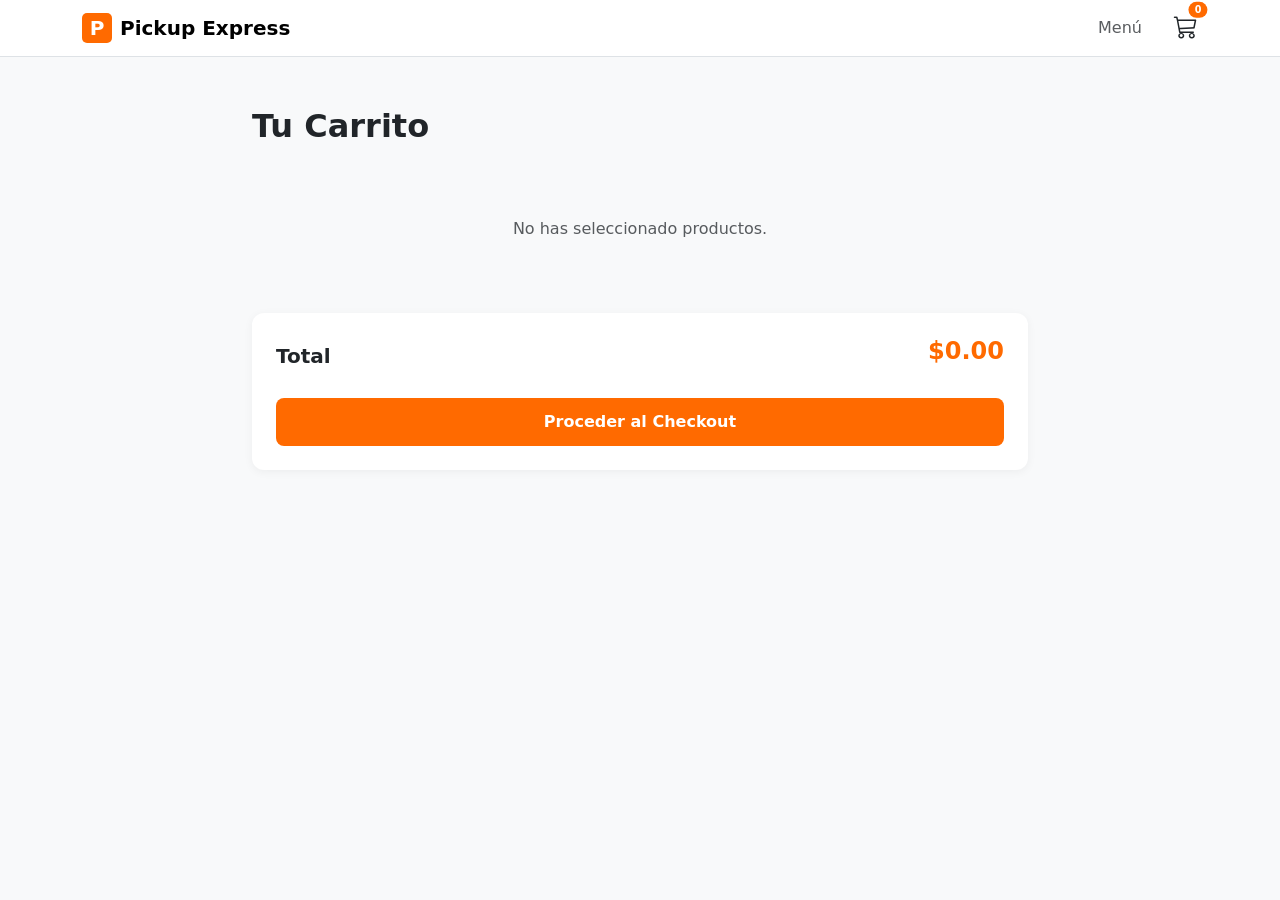
==== carrito.html @ 89d6bb49 "Revision" ====
<!DOCTYPE html>
<html lang="es" xmlns:th="http://www.thymeleaf.org">
<head>
    <meta charset="UTF-8">
    <title>Tu Carrito - Pickup Express</title>
    <link href="https://cdn.jsdelivr.net/npm/bootstrap@5.3.0/dist/css/bootstrap.min.css" rel="stylesheet">
    <link rel="stylesheet" href="https://cdn.jsdelivr.net/npm/bootstrap-icons@1.11.0/font/bootstrap-icons.css">
    <style>
        body { background-color: #f8f9fa; }
        .fondo-naranja { background-color: #ff6a00 !important; }
        .texto-naranja { color: #ff6a00 !important; }
        .cart-container { max-width: 800px; margin-top: 50px; }
        .cart-card { border: none; border-radius: 12px; box-shadow: 0 2px 10px rgba(0,0,0,0.05); margin-bottom: 15px; }
        .product-img { width: 80px; height: 80px; object-fit: cover; border-radius: 10px; }
        .quantity-control { background: #f1f1f1; border-radius: 20px; padding: 2px 10px; display: flex; align-items: center; width: fit-content; }
        .btn-qty { border: none; background: transparent; font-size: 1.2rem; cursor: pointer; }
        .btn-naranja { background-color: #ff6a00; color: white; border: none; font-weight: bold; padding: 12px; }
        /* Estilo para el logo P */
        .logo-p { background-color: #ff6a00; color: white; border-radius: 5px; width: 30px; height: 30px; display: flex; align-items: center; justify-content: center; font-weight: bold; text-decoration: none; }
    </style>
</head>
<body>
    <nav class="navbar navbar-expand-lg navbar-light bg-white border-bottom">
    <div class="container">
        <a class="navbar-brand d-flex align-items-center" href="index.html">
            <div class="logo-p me-2">P</div>
            <strong>Pickup Express</strong>
        </a>
        <div class="ms-auto d-flex align-items-center">
            <a href="index.html" class="nav-link px-3 text-muted">Menú</a>
            <div class="position-relative ms-3">
                <i class="bi bi-cart3 fs-4"></i>
                <span id="nav-counter" class="position-absolute top-0 start-100 translate-middle badge rounded-pill fondo-naranja" style="font-size: 0.6rem;">0</span>
            </div>
        </div>
    </div>
</nav>

    <div class="container cart-container">
        <h2 class="fw-bold mb-4">Tu Carrito</h2>
        
        <div id="contenedor-items"></div>

        <div class="card cart-card p-4 mt-4">
            <div class="d-flex justify-content-between align-items-center mb-4">
                <span class="h5 fw-bold mb-0">Total</span>
                <span id="total-final" class="h4 fw-bold texto-naranja">$0.00</span>
            </div>
            <a href="checkout.html" class="btn btn-naranja w-100 rounded-3 text-center text-decoration-none">Proceder al Checkout</a>
        </div>
    </div>

    <script>
        const contenedor = document.getElementById('contenedor-items');
        const totalTxt = document.getElementById('total-final');
        const navCounter = document.getElementById('nav-counter');

        function cargarCarrito() {
            let carrito = JSON.parse(localStorage.getItem('carrito')) || [];
            contenedor.innerHTML = '';
            let total = 0;
            let totalItems = 0;

            if (carrito.length === 0) {
                contenedor.innerHTML = '<p class="text-center py-5 text-muted">No has seleccionado productos.</p>';
                totalTxt.innerText = "$0.00";
                navCounter.innerText = "0";
                return;
            }

            carrito.forEach((item, index) => {
                const subtotal = item.precio * item.cantidad;
                total += subtotal;
                totalItems += item.cantidad;

                // Estructura idéntica a tu diseño original
                contenedor.innerHTML += `
                    <div class="card cart-card p-3">
                        <div class="d-flex align-items-center">
                            <img src="${item.img}" class="product-img me-3">
                            <div class="flex-grow-1">
                                <h6 class="mb-0 fw-bold">${item.nombre}</h6>
                                <small class="text-muted">$${item.precio.toFixed(2)} c/u</small>
                                <div class="quantity-control mt-2">
                                    <button class="btn-qty" onclick="cambiarCant(${index}, -1)">-</button>
                                    <span class="mx-2 fw-bold">${item.cantidad}</span>
                                    <button class="btn-qty" onclick="cambiarCant(${index}, 1)">+</button>
                                </div>
                            </div>
                            <div class="text-end">
                                <div class="fw-bold mb-3">$${subtotal.toFixed(2)}</div>
                                <i class="bi bi-trash3 text-danger fs-5" style="cursor:pointer" onclick="eliminar(${index})"></i>
                            </div>
                        </div>
                    </div>`;
            });
            
            totalTxt.innerText = `$${total.toFixed(2)}`;
            navCounter.innerText = totalItems;
        }

        window.cambiarCant = (index, delta) => {
            let carrito = JSON.parse(localStorage.getItem('carrito'));
            carrito[index].cantidad += delta;
            if (carrito[index].cantidad < 1) carrito[index].cantidad = 1;
            localStorage.setItem('carrito', JSON.stringify(carrito));
            cargarCarrito();
        };

        window.eliminar = (index) => {
            let carrito = JSON.parse(localStorage.getItem('carrito'));
            carrito.splice(index, 1);
            localStorage.setItem('carrito', JSON.stringify(carrito));
            cargarCarrito();
        };

        // Carga inicial
        document.addEventListener('DOMContentLoaded', cargarCarrito);
    </script>
</body>
</html>
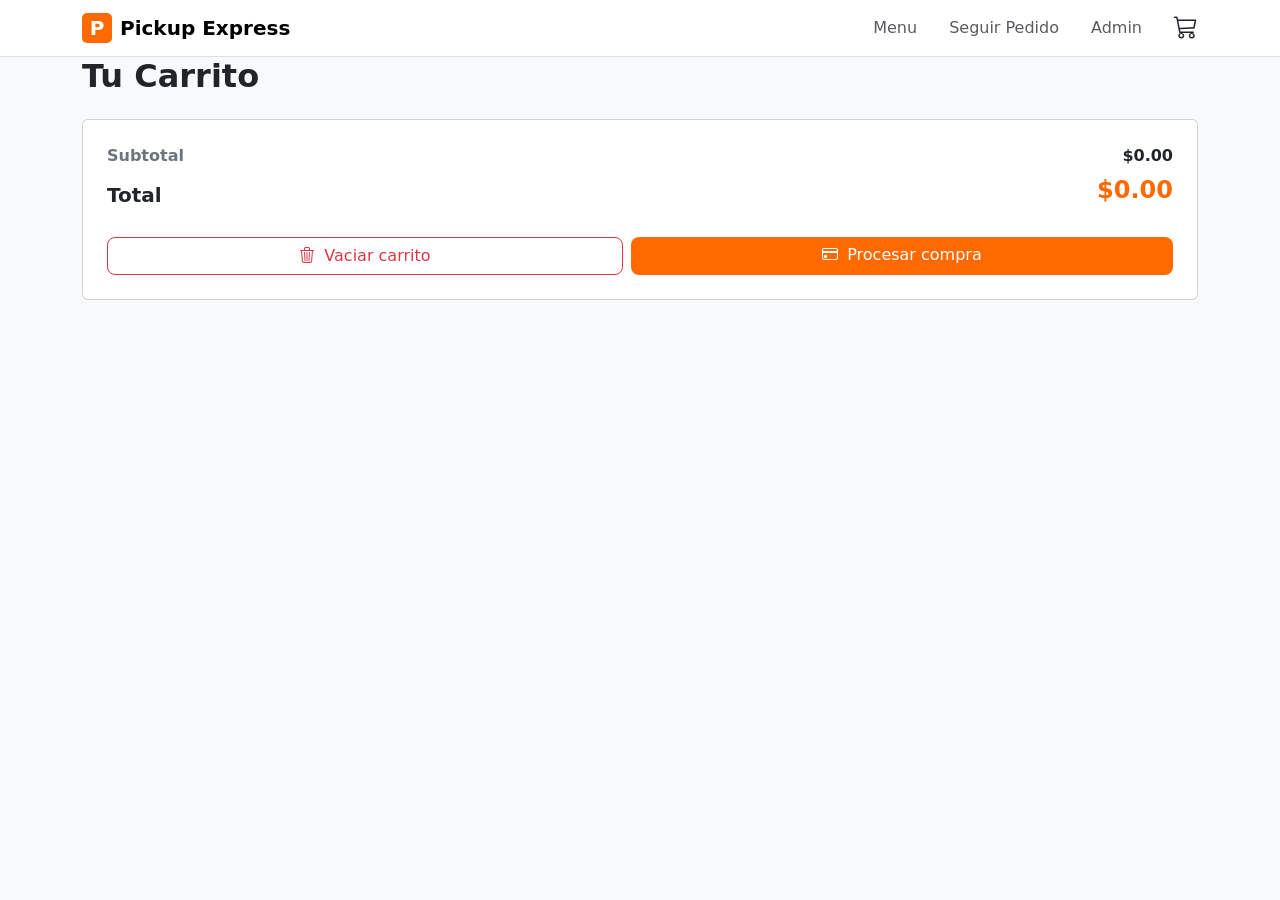
==== commit 55b058bd: "Entrega" ====
--- a/carrito.html
+++ b/carrito.html
@@ -1,121 +1,63 @@
-<!DOCTYPE html>
-<html lang="es" xmlns:th="http://www.thymeleaf.org">
-<head>
-    <meta charset="UTF-8">
-    <title>Tu Carrito - Pickup Express</title>
-    <link href="https://cdn.jsdelivr.net/npm/bootstrap@5.3.0/dist/css/bootstrap.min.css" rel="stylesheet">
-    <link rel="stylesheet" href="https://cdn.jsdelivr.net/npm/bootstrap-icons@1.11.0/font/bootstrap-icons.css">
-    <style>
-        body { background-color: #f8f9fa; }
-        .fondo-naranja { background-color: #ff6a00 !important; }
-        .texto-naranja { color: #ff6a00 !important; }
-        .cart-container { max-width: 800px; margin-top: 50px; }
-        .cart-card { border: none; border-radius: 12px; box-shadow: 0 2px 10px rgba(0,0,0,0.05); margin-bottom: 15px; }
-        .product-img { width: 80px; height: 80px; object-fit: cover; border-radius: 10px; }
-        .quantity-control { background: #f1f1f1; border-radius: 20px; padding: 2px 10px; display: flex; align-items: center; width: fit-content; }
-        .btn-qty { border: none; background: transparent; font-size: 1.2rem; cursor: pointer; }
-        .btn-naranja { background-color: #ff6a00; color: white; border: none; font-weight: bold; padding: 12px; }
-        /* Estilo para el logo P */
-        .logo-p { background-color: #ff6a00; color: white; border-radius: 5px; width: 30px; height: 30px; display: flex; align-items: center; justify-content: center; font-weight: bold; text-decoration: none; }
-    </style>
-</head>
-<body>
-    <nav class="navbar navbar-expand-lg navbar-light bg-white border-bottom">
-    <div class="container">
-        <a class="navbar-brand d-flex align-items-center" href="index.html">
-            <div class="logo-p me-2">P</div>
-            <strong>Pickup Express</strong>
-        </a>
-        <div class="ms-auto d-flex align-items-center">
-            <a href="index.html" class="nav-link px-3 text-muted">Menú</a>
-            <div class="position-relative ms-3">
-                <i class="bi bi-cart3 fs-4"></i>
-                <span id="nav-counter" class="position-absolute top-0 start-100 translate-middle badge rounded-pill fondo-naranja" style="font-size: 0.6rem;">0</span>
-            </div>
-        </div>
-    </div>
-</nav>
-
-    <div class="container cart-container">
-        <h2 class="fw-bold mb-4">Tu Carrito</h2>
-        
-        <div id="contenedor-items"></div>
-
-        <div class="card cart-card p-4 mt-4">
-            <div class="d-flex justify-content-between align-items-center mb-4">
-                <span class="h5 fw-bold mb-0">Total</span>
-                <span id="total-final" class="h4 fw-bold texto-naranja">$0.00</span>
-            </div>
-            <a href="checkout.html" class="btn btn-naranja w-100 rounded-3 text-center text-decoration-none">Proceder al Checkout</a>
-        </div>
-    </div>
-
-    <script>
-        const contenedor = document.getElementById('contenedor-items');
-        const totalTxt = document.getElementById('total-final');
-        const navCounter = document.getElementById('nav-counter');
-
-        function cargarCarrito() {
-            let carrito = JSON.parse(localStorage.getItem('carrito')) || [];
-            contenedor.innerHTML = '';
-            let total = 0;
-            let totalItems = 0;
-
-            if (carrito.length === 0) {
-                contenedor.innerHTML = '<p class="text-center py-5 text-muted">No has seleccionado productos.</p>';
-                totalTxt.innerText = "$0.00";
-                navCounter.innerText = "0";
-                return;
-            }
-
-            carrito.forEach((item, index) => {
-                const subtotal = item.precio * item.cantidad;
-                total += subtotal;
-                totalItems += item.cantidad;
-
-                // Estructura idéntica a tu diseño original
-                contenedor.innerHTML += `
-                    <div class="card cart-card p-3">
-                        <div class="d-flex align-items-center">
-                            <img src="${item.img}" class="product-img me-3">
-                            <div class="flex-grow-1">
-                                <h6 class="mb-0 fw-bold">${item.nombre}</h6>
-                                <small class="text-muted">$${item.precio.toFixed(2)} c/u</small>
-                                <div class="quantity-control mt-2">
-                                    <button class="btn-qty" onclick="cambiarCant(${index}, -1)">-</button>
-                                    <span class="mx-2 fw-bold">${item.cantidad}</span>
-                                    <button class="btn-qty" onclick="cambiarCant(${index}, 1)">+</button>
-                                </div>
-                            </div>
-                            <div class="text-end">
-                                <div class="fw-bold mb-3">$${subtotal.toFixed(2)}</div>
-                                <i class="bi bi-trash3 text-danger fs-5" style="cursor:pointer" onclick="eliminar(${index})"></i>
-                            </div>
-                        </div>
-                    </div>`;
-            });
-            
-            totalTxt.innerText = `$${total.toFixed(2)}`;
-            navCounter.innerText = totalItems;
-        }
-
-        window.cambiarCant = (index, delta) => {
-            let carrito = JSON.parse(localStorage.getItem('carrito'));
-            carrito[index].cantidad += delta;
-            if (carrito[index].cantidad < 1) carrito[index].cantidad = 1;
-            localStorage.setItem('carrito', JSON.stringify(carrito));
-            cargarCarrito();
-        };
-
-        window.eliminar = (index) => {
-            let carrito = JSON.parse(localStorage.getItem('carrito'));
-            carrito.splice(index, 1);
-            localStorage.setItem('carrito', JSON.stringify(carrito));
-            cargarCarrito();
-        };
-
-        // Carga inicial
-        document.addEventListener('DOMContentLoaded', cargarCarrito);
-    </script>
-</body>
-</html>+<!DOCTYPE html>
+<html lang="es">
+<head>
+  <meta charset="UTF-8">
+  <meta name="viewport" content="width=device-width, initial-scale=1.0">
+  <title>Tu Carrito - Pickup Express</title>
+  <link href="https://cdn.jsdelivr.net/npm/bootstrap@5.3.3/dist/css/bootstrap.min.css" rel="stylesheet">
+  <link rel="stylesheet" href="https://cdn.jsdelivr.net/npm/bootstrap-icons@1.11.0/font/bootstrap-icons.css">
+  <link rel="stylesheet" href="estilos.css">
+</head>
+<body class="bg-light">
+
+  <nav class="navbar navbar-expand-lg navbar-light bg-white border-bottom">
+    <div class="container">
+      <a class="navbar-brand d-flex align-items-center" href="index.html">
+        <div class="logo-p me-2">P</div>
+        <strong>Pickup Express</strong>
+      </a>
+
+      <div class="ms-auto d-flex align-items-center">
+        <a href="index.html" class="nav-link px-3 text-muted">Menu</a>
+        <a href="seguimiento.html" class="nav-link px-3 text-muted">Seguir Pedido</a>
+        <a href="personal.html" class="nav-link px-3 text-muted">Admin</a>
+        <a href="carrito.html" class="position-relative ms-3 text-dark" title="Carrito">
+          <i class="bi bi-cart3 fs-4"></i>
+          <span id="nav-counter" class="position-absolute top-0 start-100 translate-middle badge rounded-pill bg-danger d-none" style="font-size: 0.6rem;">0</span>
+        </a>
+      </div>
+    </div>
+  </nav>
+
+  <main class="container cart-container">
+    <h2 class="fw-bold mb-4">Tu Carrito</h2>
+
+    <div id="contenedor-items"></div>
+
+    <section class="card cart-card p-4 mt-4">
+      <div class="d-flex justify-content-between align-items-center mb-2">
+        <span class="fw-semibold text-secondary">Subtotal</span>
+        <span id="cart-subtotal" class="fw-semibold">$0.00</span>
+      </div>
+
+      <div class="d-flex justify-content-between align-items-center mb-4">
+        <span class="h5 fw-bold mb-0">Total</span>
+        <span id="total-final" class="h4 fw-bold texto-naranja">$0.00</span>
+      </div>
+
+      <div class="d-flex flex-column flex-sm-row gap-2">
+        <button id="btn-vaciar-carrito" type="button" class="btn btn-outline-danger rounded-3 flex-sm-fill">
+          <i class="bi bi-trash3 me-1"></i>
+          Vaciar carrito
+        </button>
+        <a id="btn-checkout" href="checkout.html" class="btn btn-naranja rounded-3 text-center text-decoration-none flex-sm-fill">
+          <i class="bi bi-credit-card me-1"></i>
+          Procesar compra
+        </a>
+      </div>
+    </section>
+  </main>
+
+  <script src="logica.js"></script>
+</body>
+</html>
--- a/estilos.css
+++ b/estilos.css
@@ -0,0 +1,111 @@
+.fondo-naranja {
+  background-color: #ff6a00;
+}
+
+.texto-naranja {
+  color: #ff6a00;
+}
+
+.logo-p {
+  background-color: #ff6a00;
+  color: white;
+  border-radius: 5px;
+  width: 30px;
+  height: 30px;
+  display: flex;
+  align-items: center;
+  justify-content: center;
+  font-weight: bold;
+}
+
+.btn-naranja {
+  background-color: #ff6a00;
+  color: white;
+  border: none;
+}
+
+.btn-naranja:hover {
+  background-color: #e65c00;
+  color: white;
+}
+
+.img-producto {
+  height: 200px;
+  object-fit: cover;
+}
+
+/* Seguimiento Styles */
+.contenedor-seguimiento {
+  min-height: calc(100vh - 80px);
+  background-color: #f8f9fa;
+  padding-top: 35px;
+}
+
+.caja-seguimiento {
+  max-width: 680px;
+  margin: 0 auto;
+}
+
+.titulo-seguimiento {
+  font-size: 30px;
+  font-weight: 800;
+  margin-bottom: 28px;
+  color: #111827;
+}
+
+.card-seguimiento {
+  border: 1px solid #eeeeee;
+  border-radius: 10px;
+  box-shadow: 0 2px 8px rgba(0,0,0,0.08);
+  padding: 24px;
+}
+
+.input-seguimiento {
+  height: 48px;
+  border-radius: 10px;
+  font-size: 15px;
+}
+
+.btn-buscar-pedido {
+  height: 48px;
+  border-radius: 9px;
+  font-weight: 700;
+  padding: 0 28px;
+  white-space: nowrap;
+}
+
+/* Personal Styles */
+
+.btn-tab-personal {
+  border-radius: 0;
+  padding: 16px 0;
+  color: #6b7280;
+  border-bottom: 2px solid transparent;
+}
+
+.btn-tab-personal.active {
+  color: #ff6a00;
+  border-bottom: 2px solid #ff6a00;
+}
+
+.card-producto-personal {
+  border: none;
+  border-radius: 10px;
+  overflow: hidden;
+  box-shadow: 0 2px 8px rgba(0,0,0,0.08);
+}
+
+.card-producto-personal img {
+  height: 185px;
+  object-fit: cover;
+}
+
+.btn-desactivar {
+  background-color: #d89000;
+  color: white;
+}
+
+.btn-desactivar:hover {
+  background-color: #bd7d00;
+  color: white;
+}
